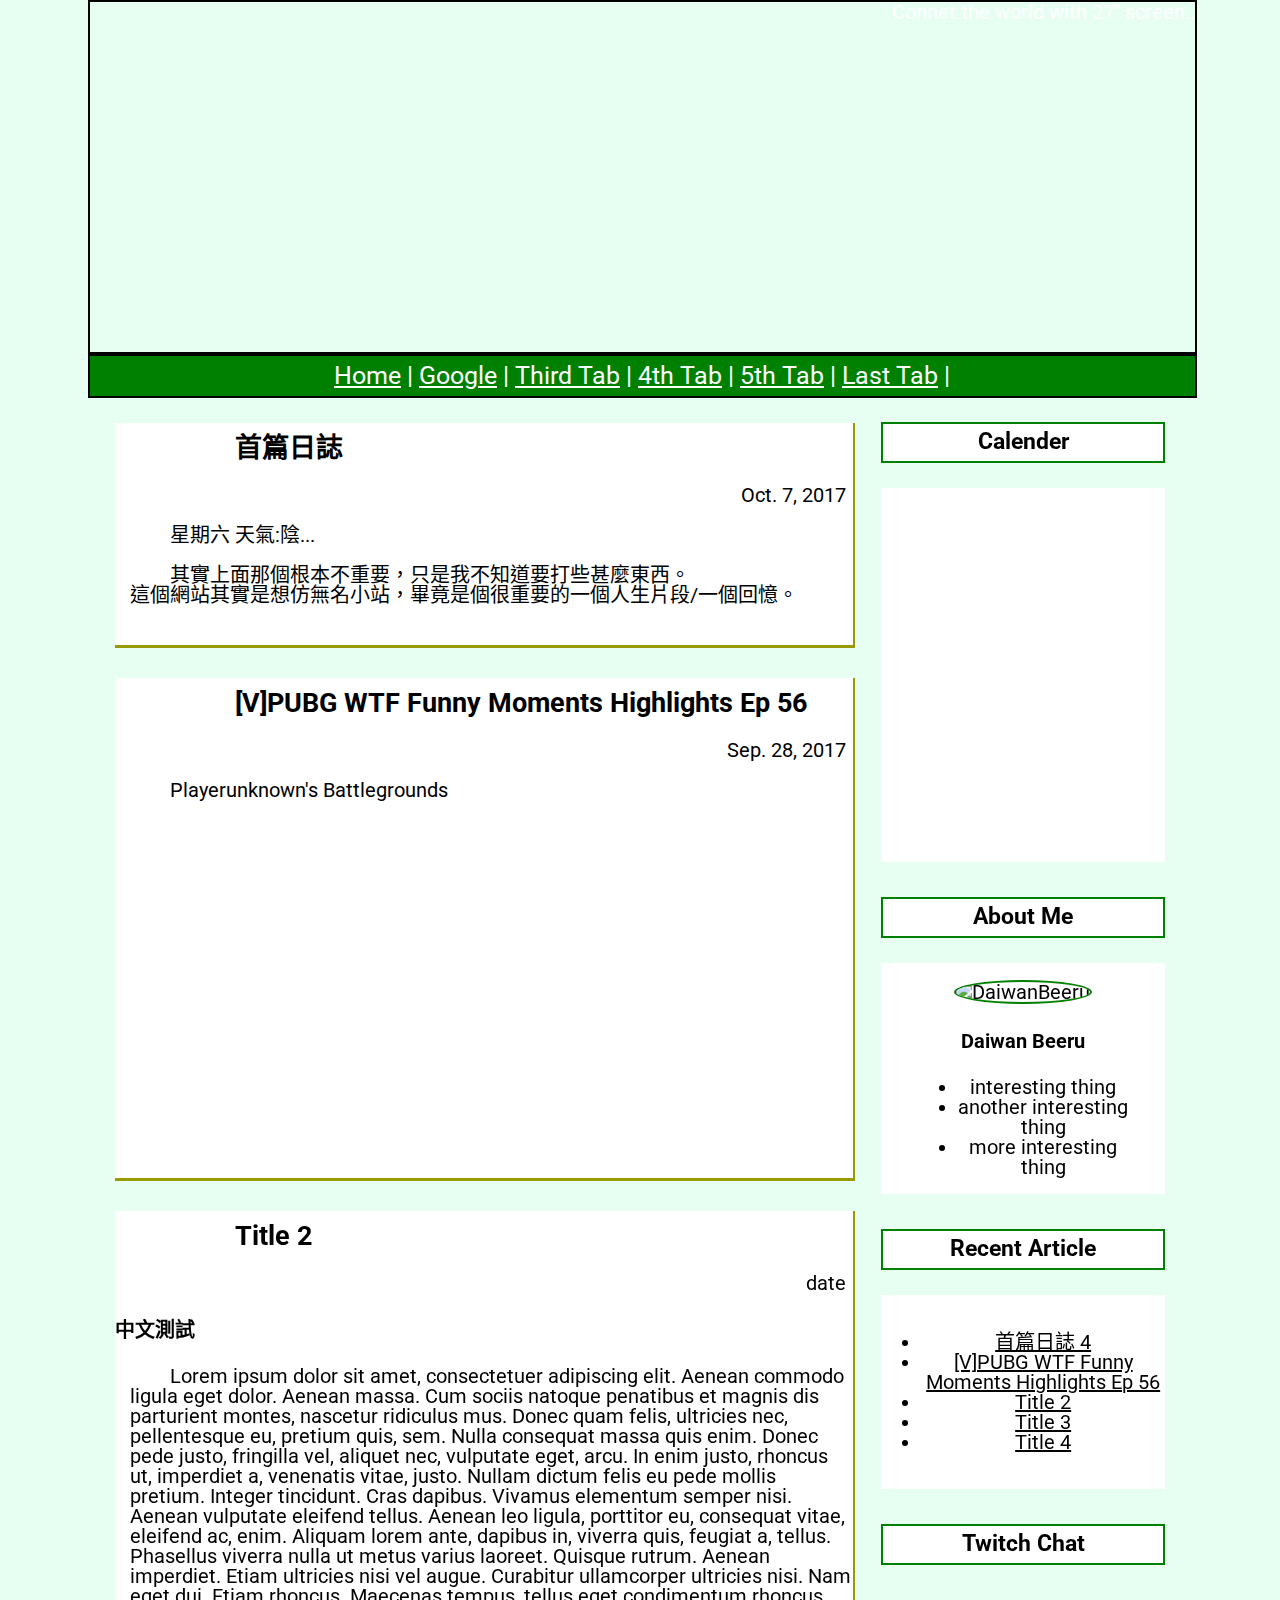
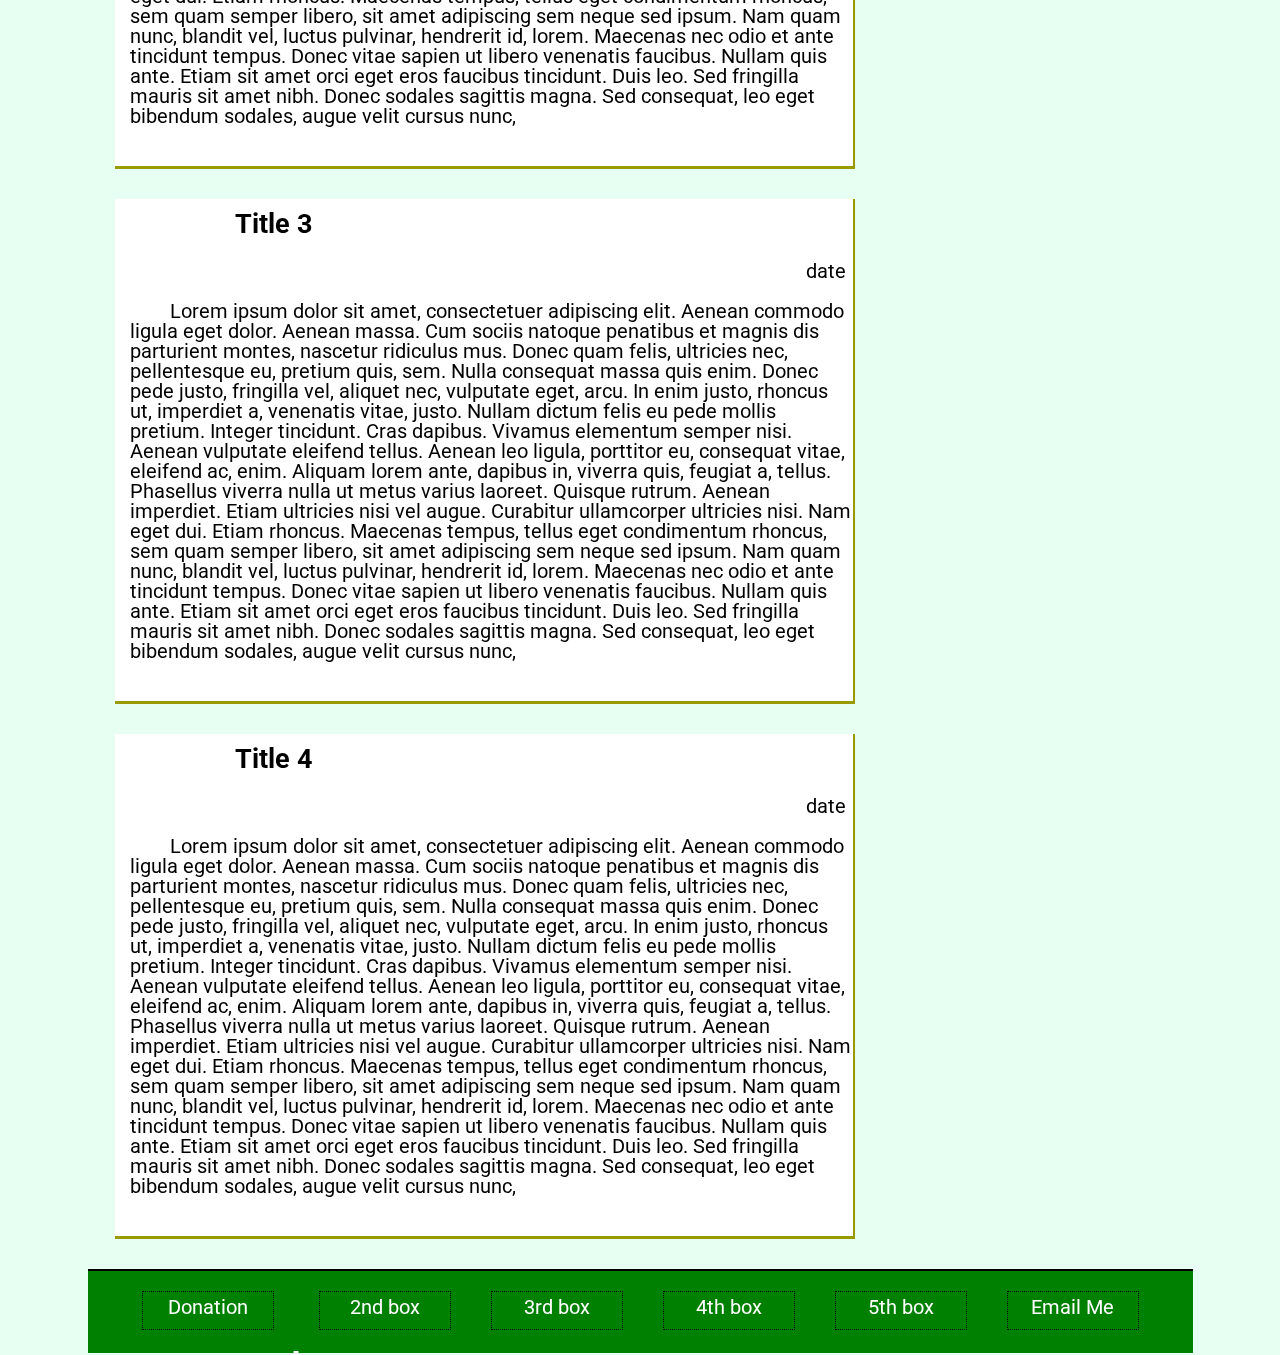
==== index.html @ a783fa48 "change Index to index" ====
<!DOCTYPE html>
<html lang="zh-tw">
<head>
	<title> Daiwan Blog	 </title>
	<meta charset="UTF-8">
	<link rel="stylesheet" type="text/css">
	<link href="https://fonts.googleapis.com/css?family=Roboto" rel="stylesheet">
	<style>

		body{
			font-family: "華康兒風體W4", Roboto, sans-serif;
			font-size: 20px;
			line-height: 22px;
			background-color: #e6fff2;
			background-image: url(https://i.ytimg.com/vi/I1U6-Qogf14/maxresdefault.jpg);
			background-repeat: no-repeat;
			background-position: top;
			background-attachment: fixed;
			background-size: auto 100%;
			line-height: 20px;
			margin-top: 0px;
			margin-bottom: 0px;

		}
		a{
			color: #FFFFFF;
		}
		#full_container{
			display: block;
			margin: auto;
			width: 85%;
			min-width: 1105px;
			//min-width: 600px;
			max-width: 1200px;
		}
		#banner{
			background-image: url(https://static-cdn.jtvnw.net/jtv_user_pictures/a58e0311436999ff-profile_banner-480.png);
			background-position: center;
			background-size:1250px;
			width:100%;
			height:350px;
			border: 2px solid black;
			color: white;
		}
		#subline{
			float: right;
		}
		nav{
			position: -webkit-sticky;
			position: sticky;
			padding-top: 10px;
			padding-bottom: 10px;
			display: inline-table;
			font-size: 25px;
			top: 0px;
			width:100%;
			border: 2px solid black;
			background-color: green;
			color: white;
			text-align: center;
		}
		#main{
			display: table;
			margin: auto;
			margin-top: 20px;
			width:100%;
			height: auto;
			//height:300px;

		}
		section{
			margin-top: 0px;
			margin-bottom: 30px;
			border-right: 2px solid #999900;
			border-bottom: 3px solid #999900;
			background-color: #FFFFFF;
		}
		#article{
			float: left;
			width: 740px;
			//height:100px;
			//border: 2px dotted green;
		}
		#main{
			width: 95%;
		}
		.post_title{
			margin-top: 5px;
			margin-bottom: 10px;
			padding-top: 15px;
			padding-left: 120px;
			font-size: 27px;
			height: 57px;
			background-image: url(http://l.yimg.com/f/i/tw/wretch/sblog43/articletext_title.gif);
			background-repeat: no-repeat;
		}
		.post_date{
			text-align: right;
			margin-top: -20px;
			margin-bottom: 0px;
			margin-right: 7px;
		}
		.post_content{
			text-indent: 40px;
			margin-top: 20px;
			margin-left: 15px;
			margin-bottom: 40px;
		}
		#side_panel{
			float: right;
			width: 27%;
			height:600px;
			text-align: center;
			//border: 2px dotted blue;
		}
		.side_panel_title{
			border:2px solid green;
			background-color: white;
			padding-top: 7px;
			margin-top: 4px;
			margin-bottom: 25px;
			height: 30px;
			text-align: center;
		}
		.side_panel_content{
			margin-bottom: 35px;
			padding-top: 17px;
			padding-bottom: 17px;
			background-color: white;
		}
		#quicklink_article{
			font-size: 20px;
		}
		#Prof_pic{
			border-radius: 50%;
			border: 2px solid green;
		}
		#Prof_pic:hover{
			transform: rotate(12deg); 
		}
		#About_details{
			margin: auto;
			width: 60%;
		}
		footer{
			background-color: green;
			display: table;
			width: 100%;
			text-align:center;
			height: 50px;
			padding-bottom: 0px;
			margin-bottom: -10px;
			border-top: 2px solid black;
			color: #FFFFFF;
		}
		.footer_block{
			display: inline-block;
			//float: right;
			text-align: center;
			margin: 20px;
			padding: 5px;
			width: 120px;
			height: 27px;
			border: 1px dotted black;
			overflow: hidden;
		}
		.footer_block:hover{
			background-color: #66FF66;
			font-size: 19px;

		}
	</style>
</head>

<body>
	<div id="full_container">
		<div id="banner">
			<div id="subline"> Connet the world with 27" screen..</div>
		</div>
		<nav>
			<a href="Index.htm">Home</a> |
			<a href="http://www.google.com">Google</a> |
			<a href="">Third Tab</a> |
			<a href="">4th Tab</a> |
			<a href="">5th Tab</a> |
			<a href="">Last Tab</a> |
		</nav>
		<div id="main">
			<article id="article">
				<section>
					<h2 class="post_title"><a name="首篇日誌" style="color:black"> 首篇日誌 </h2>
					<div class="post_date"> Oct. 7, 2017 </div>
					<div class="post_content">
						<p>星期六 天氣:陰... </p>
						<p>其實上面那個根本不重要，只是我不知道要打些甚麼東西。<br>
						這個網站其實是想仿無名小站，畢竟是個很重要的一個人生片段/一個回憶。</p>
					</div>
				</section>
				<section>
					<h2 class = "post_title"><a name="[V]PUBG WTF Funny Moments Highlights Ep 56" style="color:black">[V]PUBG WTF Funny Moments Highlights Ep 56</h2>
					<div class = "post_date">Sep. 28, 2017</div>
					<div class = "post_content">
						<p>Playerunknown's Battlegrounds</p>
						<iframe width="560" height="315" src="https://www.youtube.com/embed/pxxs_iQ1BTk" frameborder="0" allowfullscreen></iframe>
					</div>
				</section>
				<section>
					<h2 class = "post_title"><a name="Title_2" style="color:black">Title 2</h2>
					<div class = "post_date">date</div>
					<h4>中文測試</h4>
					<div class = "post_content">

						<p>
							Lorem ipsum dolor sit amet, consectetuer adipiscing elit. Aenean commodo ligula eget dolor. Aenean massa. Cum sociis natoque penatibus et magnis dis parturient montes, nascetur ridiculus mus. Donec quam felis, ultricies nec, pellentesque eu, pretium quis, sem. Nulla consequat massa quis enim. Donec pede justo, fringilla vel, aliquet nec, vulputate eget, arcu. In enim justo, rhoncus ut, imperdiet a, venenatis vitae, justo. Nullam dictum felis eu pede mollis pretium. Integer tincidunt. Cras dapibus. Vivamus elementum semper nisi. Aenean vulputate eleifend tellus. Aenean leo ligula, porttitor eu, consequat vitae, eleifend ac, enim. Aliquam lorem ante, dapibus in, viverra quis, feugiat a, tellus. Phasellus viverra nulla ut metus varius laoreet. Quisque rutrum. Aenean imperdiet. Etiam ultricies nisi vel augue. Curabitur ullamcorper ultricies nisi. Nam eget dui. Etiam rhoncus. Maecenas tempus, tellus eget condimentum rhoncus, sem quam semper libero, sit amet adipiscing sem neque sed ipsum. Nam quam nunc, blandit vel, luctus pulvinar, hendrerit id, lorem. Maecenas nec odio et ante tincidunt tempus. Donec vitae sapien ut libero venenatis faucibus. Nullam quis ante. Etiam sit amet orci eget eros faucibus tincidunt. Duis leo. Sed fringilla mauris sit amet nibh. Donec sodales sagittis magna. Sed consequat, leo eget bibendum sodales, augue velit cursus nunc,
						</p>
					</div>
				</section>
				<section>
					<h2 class = "post_title"><a name="Title_3" style="color:black">Title 3</h2>
					<div class = "post_date">date</div>
					<div class = "post_content">
						<p>
							Lorem ipsum dolor sit amet, consectetuer adipiscing elit. Aenean commodo ligula eget dolor. Aenean massa. Cum sociis natoque penatibus et magnis dis parturient montes, nascetur ridiculus mus. Donec quam felis, ultricies nec, pellentesque eu, pretium quis, sem. Nulla consequat massa quis enim. Donec pede justo, fringilla vel, aliquet nec, vulputate eget, arcu. In enim justo, rhoncus ut, imperdiet a, venenatis vitae, justo. Nullam dictum felis eu pede mollis pretium. Integer tincidunt. Cras dapibus. Vivamus elementum semper nisi. Aenean vulputate eleifend tellus. Aenean leo ligula, porttitor eu, consequat vitae, eleifend ac, enim. Aliquam lorem ante, dapibus in, viverra quis, feugiat a, tellus. Phasellus viverra nulla ut metus varius laoreet. Quisque rutrum. Aenean imperdiet. Etiam ultricies nisi vel augue. Curabitur ullamcorper ultricies nisi. Nam eget dui. Etiam rhoncus. Maecenas tempus, tellus eget condimentum rhoncus, sem quam semper libero, sit amet adipiscing sem neque sed ipsum. Nam quam nunc, blandit vel, luctus pulvinar, hendrerit id, lorem. Maecenas nec odio et ante tincidunt tempus. Donec vitae sapien ut libero venenatis faucibus. Nullam quis ante. Etiam sit amet orci eget eros faucibus tincidunt. Duis leo. Sed fringilla mauris sit amet nibh. Donec sodales sagittis magna. Sed consequat, leo eget bibendum sodales, augue velit cursus nunc,
						</p>
					</div>
				</section>
				<section>
					<h2 class = "post_title"><a name="Title_4" style="color:black">Title 4</a></h2>
					<div class = "post_date">date</div>
					<div class = "post_content">
						<p>
							Lorem ipsum dolor sit amet, consectetuer adipiscing elit. Aenean commodo ligula eget dolor. Aenean massa. Cum sociis natoque penatibus et magnis dis parturient montes, nascetur ridiculus mus. Donec quam felis, ultricies nec, pellentesque eu, pretium quis, sem. Nulla consequat massa quis enim. Donec pede justo, fringilla vel, aliquet nec, vulputate eget, arcu. In enim justo, rhoncus ut, imperdiet a, venenatis vitae, justo. Nullam dictum felis eu pede mollis pretium. Integer tincidunt. Cras dapibus. Vivamus elementum semper nisi. Aenean vulputate eleifend tellus. Aenean leo ligula, porttitor eu, consequat vitae, eleifend ac, enim. Aliquam lorem ante, dapibus in, viverra quis, feugiat a, tellus. Phasellus viverra nulla ut metus varius laoreet. Quisque rutrum. Aenean imperdiet. Etiam ultricies nisi vel augue. Curabitur ullamcorper ultricies nisi. Nam eget dui. Etiam rhoncus. Maecenas tempus, tellus eget condimentum rhoncus, sem quam semper libero, sit amet adipiscing sem neque sed ipsum. Nam quam nunc, blandit vel, luctus pulvinar, hendrerit id, lorem. Maecenas nec odio et ante tincidunt tempus. Donec vitae sapien ut libero venenatis faucibus. Nullam quis ante. Etiam sit amet orci eget eros faucibus tincidunt. Duis leo. Sed fringilla mauris sit amet nibh. Donec sodales sagittis magna. Sed consequat, leo eget bibendum sodales, augue velit cursus nunc,
						</p>
					</div>
				</section>
			</article>
			<aside id="side_panel">
				<div id = "calendar">
					<h3 class="side_panel_title">Calender</h3>
					<div class = "side_panel_content"><iframe src="https://calendar.google.com/calendar/embed?showTitle=0&amp;showNav=0&amp;showPrint=0&amp;showTabs=0&amp;showCalendars=0&amp;height=460&amp;wkst=1&amp;bgcolor=%23FFFFFF&amp;src=zh-tw.usa%23holiday%40group.v.calendar.google.com&amp;color=%23125A12&amp;ctz=America%2FNew_York" style="border-width:0" width="300" height="340" frameborder="0" scrolling="no" align="center"></iframe>
					</div>
				</div>
				<div id = "About">
					<h3 class="side_panel_title">About Me</h3>
					<div class="side_panel_content">
						<img id="Prof_pic" src="https://static-cdn.jtvnw.net/jtv_user_pictures/196343f7b4e75197-profile_image-300x300.png" alt = "DaiwanBeeru" width="150" >
						<h4>Daiwan Beeru</h4>
						<ul id="About_details">
							<li>interesting thing</li>
							<li>another interesting thing</li>
							<li>more interesting thing</li>
						</ul>
					</div>
				</div>
				<div id = "quicklink_article">
					<h3 class="side_panel_title">Recent Article</h3>
					<div class = "side_panel_content">
						<ul>
							<li><a href="#首篇日誌" style="color:black;">首篇日誌 4</a></li>
							<li><a href="#[V]PUBG WTF Funny Moments Highlights Ep 56" style="color:black;">[V]PUBG WTF Funny Moments Highlights Ep 56</a></li>
							<li><a href="#Title_2" style="color:black;">Title 2</a></li>
							<li><a href="#Title_3" style="color:black;">Title 3</a></li>
							<li><a href="#Title_4" style="color:black;">Title 4</a></li>
						</ul>
					</div>
				</div>
				<div>
					<h3 class="side_panel_title">Twitch Chat</h3>
					<embed height="500px" src="https://www.twitch.tv/daiwanbeeru/chat?popout=">
				</div>
				<div>

				</div>
			</aside>
		</div>
		<footer>
			<a href="https://paypal.me/HSChiang" target="_blank">
				<div class = "footer_block" id="footer_donation">Donation</div>
			</a>
			
			<div class = "footer_block">
				2nd box
			</div>
			<div class = "footer_block">
				3rd box
			</div>
			<div class = "footer_block">
				4th box
			</div>
			<div class = "footer_block">
				5th box
			</div>
			
			<div class = "footer_block">
				Email Me
			</div>
		</footer>
	</div>
</body>

</html>
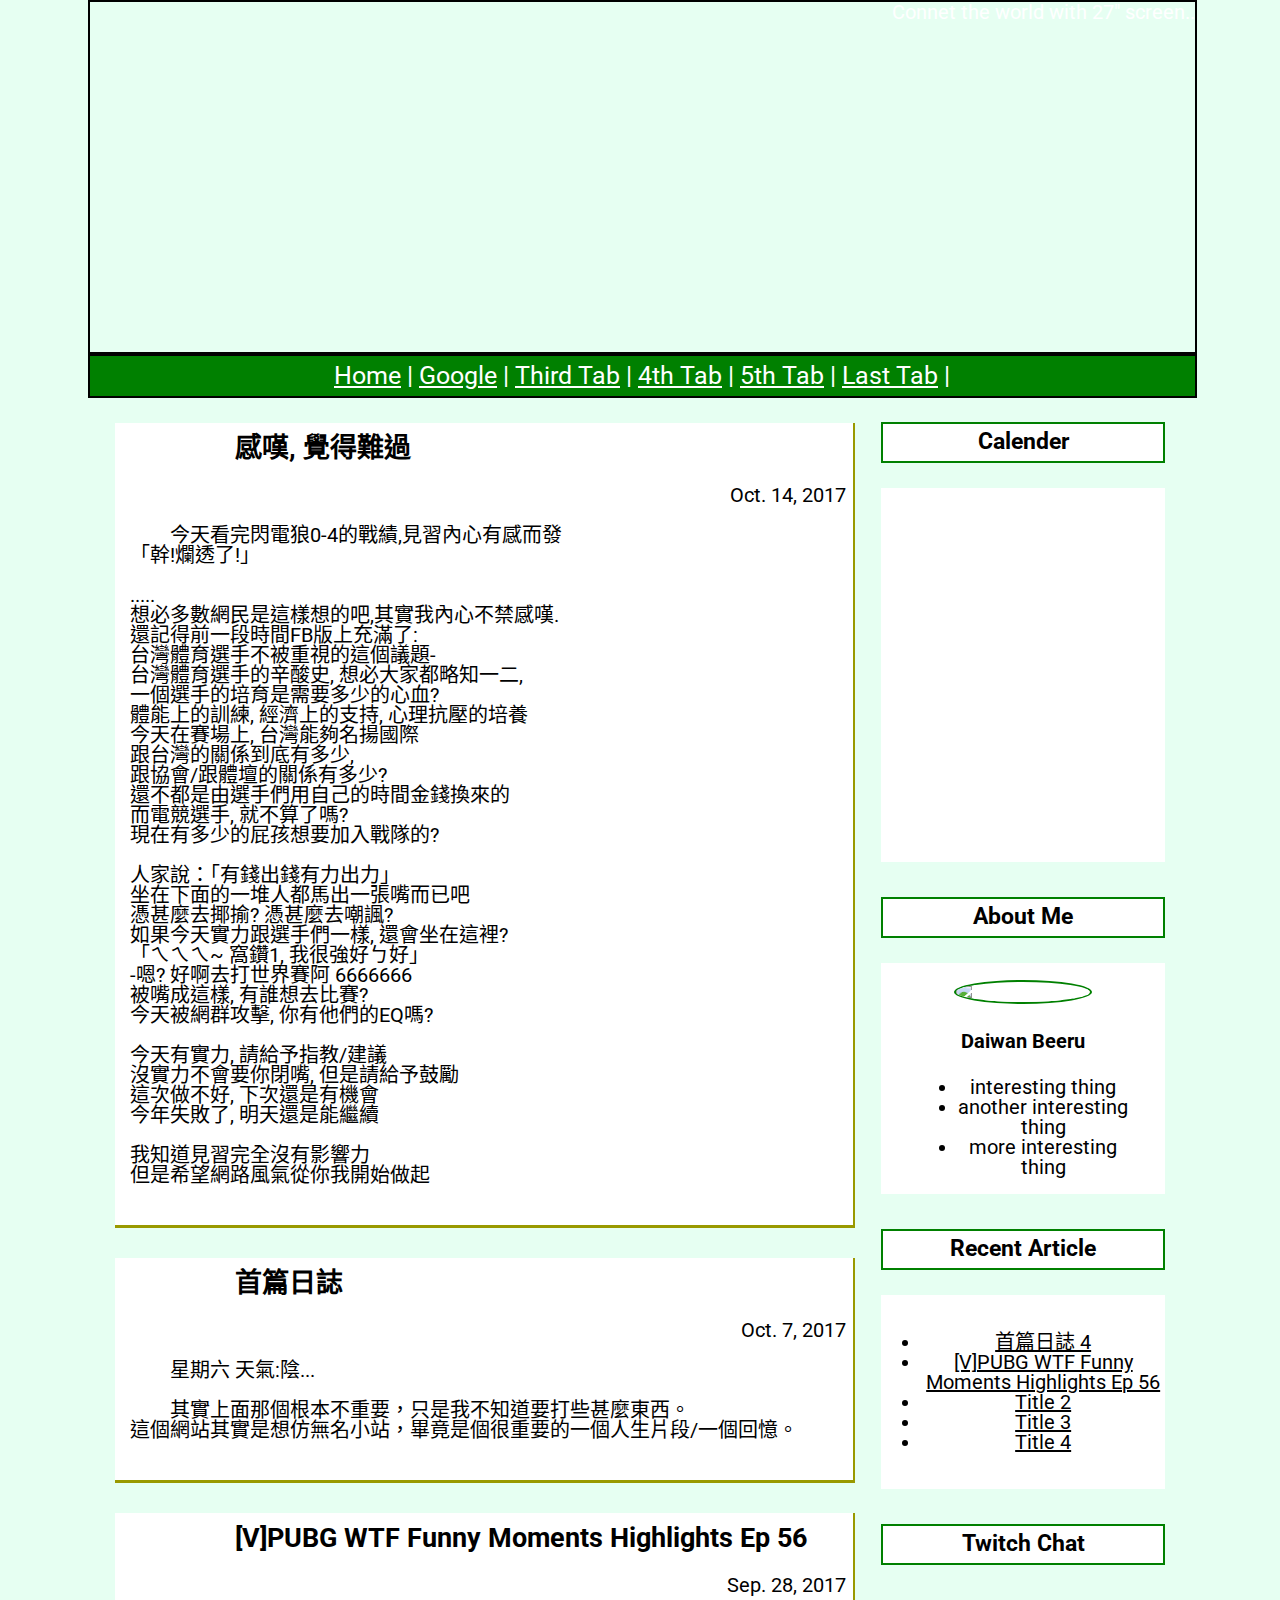
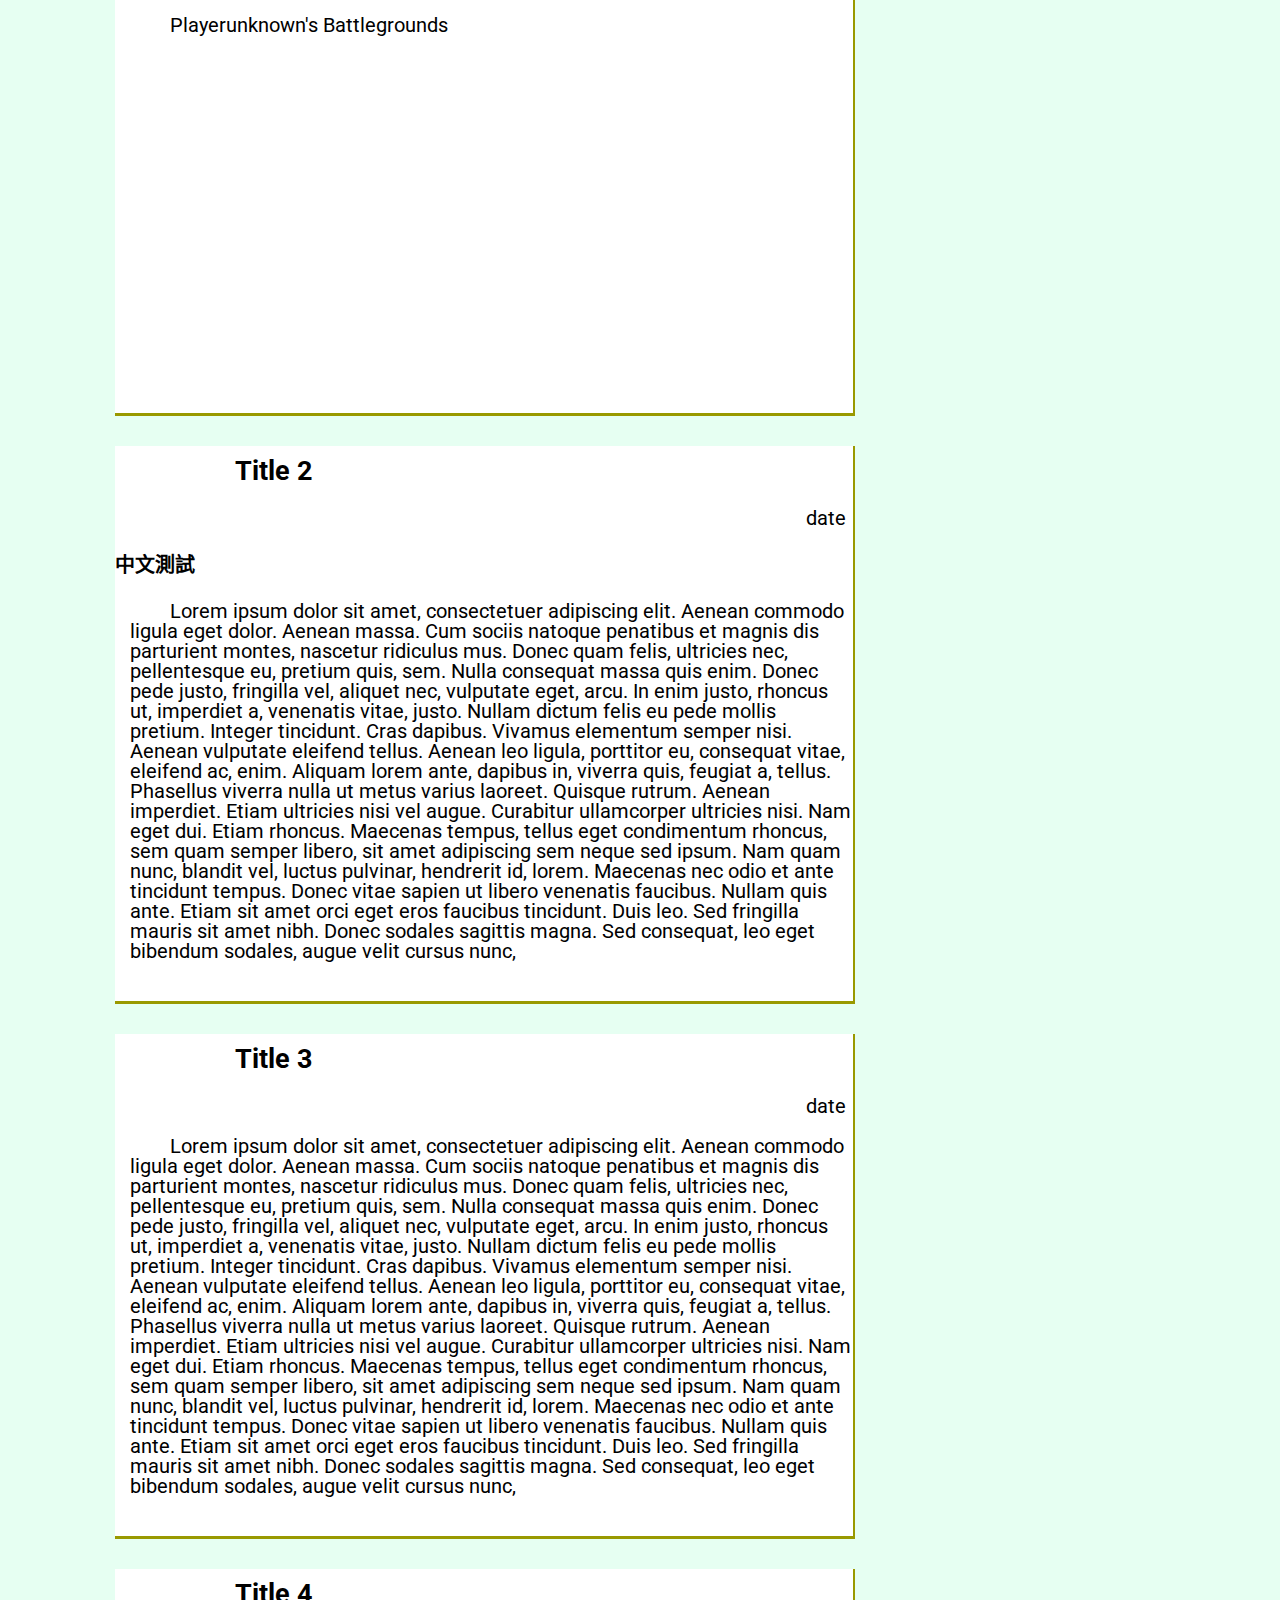
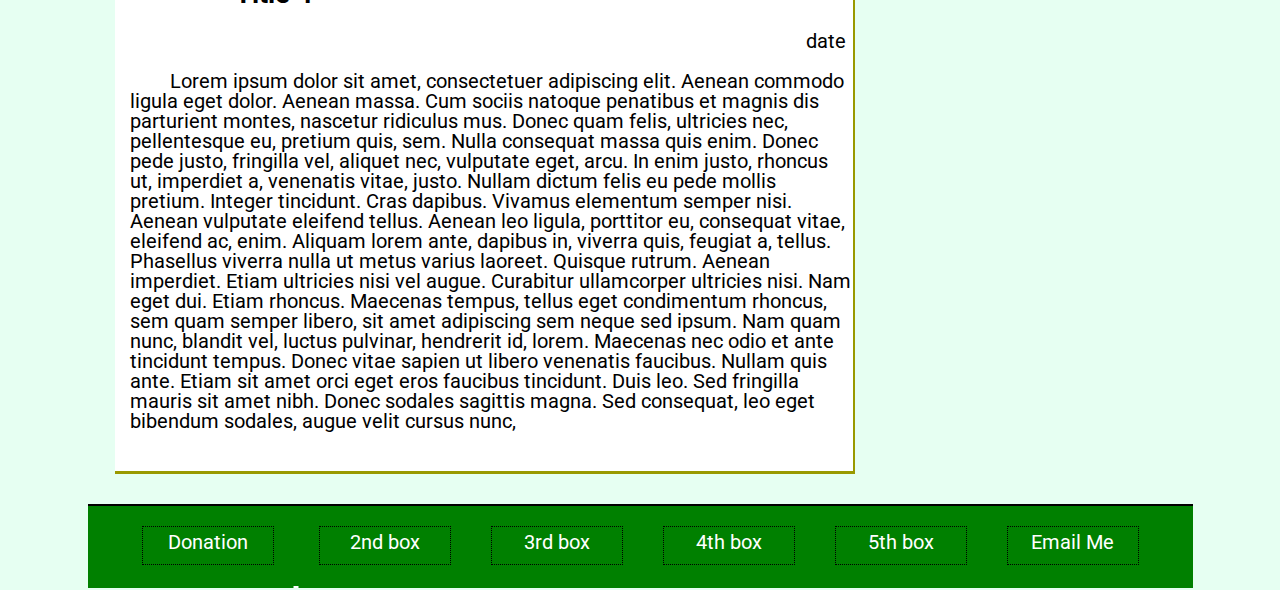
==== commit 37a570b9: "adding personal site, img folder" ====
--- a/index.html
+++ b/index.html
@@ -1,3 +1,4 @@
+
 <!DOCTYPE html>
 <html lang="zh-tw">
 <head>
@@ -188,6 +189,45 @@
 		<div id="main">
 			<article id="article">
 				<section>
+					<h2 class="post_title"><a name="閃電狼0-4" style="color:black"> 感嘆, 覺得難過 </h2>
+					<div class="post_date"> Oct. 14, 2017 </div>
+					<div class="post_content">
+						<p>今天看完閃電狼0-4的戰績,見習內心有感而發<br>
+							「幹!爛透了!」<br>
+						<br>
+						.....<br>
+						想必多數網民是這樣想的吧,其實我內心不禁感嘆.<br>
+						還記得前一段時間FB版上充滿了:<br>
+						台灣體育選手不被重視的這個議題-<br>
+						台灣體育選手的辛酸史, 想必大家都略知一二,<br>
+						一個選手的培育是需要多少的心血?<br>
+						體能上的訓練, 經濟上的支持, 心理抗壓的培養<br>
+						今天在賽場上, 台灣能夠名揚國際<br>
+						跟台灣的關係到底有多少,<br>
+						跟協會/跟體壇的關係有多少?<br>
+						還不都是由選手們用自己的時間金錢換來的<br>
+						而電競選手, 就不算了嗎?<br>
+						現在有多少的屁孩想要加入戰隊的?<br>
+						<br>
+						人家說：「有錢出錢有力出力」<br>
+						坐在下面的一堆人都馬出一張嘴而已吧<br>
+						憑甚麼去揶揄? 憑甚麼去嘲諷?<br>
+						如果今天實力跟選手們一樣, 還會坐在這裡?<br>
+						「ㄟㄟㄟ~ 窩鑽1, 我很強好ㄅ好」<br>
+						-嗯? 好啊去打世界賽阿 6666666<br>
+						被嘴成這樣, 有誰想去比賽?<br>
+						今天被網群攻擊, 你有他們的EQ嗎?<br>
+						<br>
+						今天有實力, 請給予指教/建議<br>
+						沒實力不會要你閉嘴, 但是請給予鼓勵<br>
+						這次做不好, 下次還是有機會<br>
+						今年失敗了, 明天還是能繼續<br>
+						<br>
+						我知道見習完全沒有影響力<br>
+						但是希望網路風氣從你我開始做起<br>
+					</div>
+				</section>
+				<section>
 					<h2 class="post_title"><a name="首篇日誌" style="color:black"> 首篇日誌 </h2>
 					<div class="post_date"> Oct. 7, 2017 </div>
 					<div class="post_content">
@@ -243,7 +283,7 @@
 				<div id = "About">
 					<h3 class="side_panel_title">About Me</h3>
 					<div class="side_panel_content">
-						<img id="Prof_pic" src="https://static-cdn.jtvnw.net/jtv_user_pictures/196343f7b4e75197-profile_image-300x300.png" alt = "DaiwanBeeru" width="150" >
+						<a href="About.htm"> <img id="Prof_pic" src="https://static-cdn.jtvnw.net/jtv_user_pictures/196343f7b4e75197-profile_image-300x300.png" alt = "DaiwanBeeru" width="150" ></a>
 						<h4>Daiwan Beeru</h4>
 						<ul id="About_details">
 							<li>interesting thing</li>
@@ -298,4 +338,4 @@
 	</div>
 </body>
 
-</html>
+</html>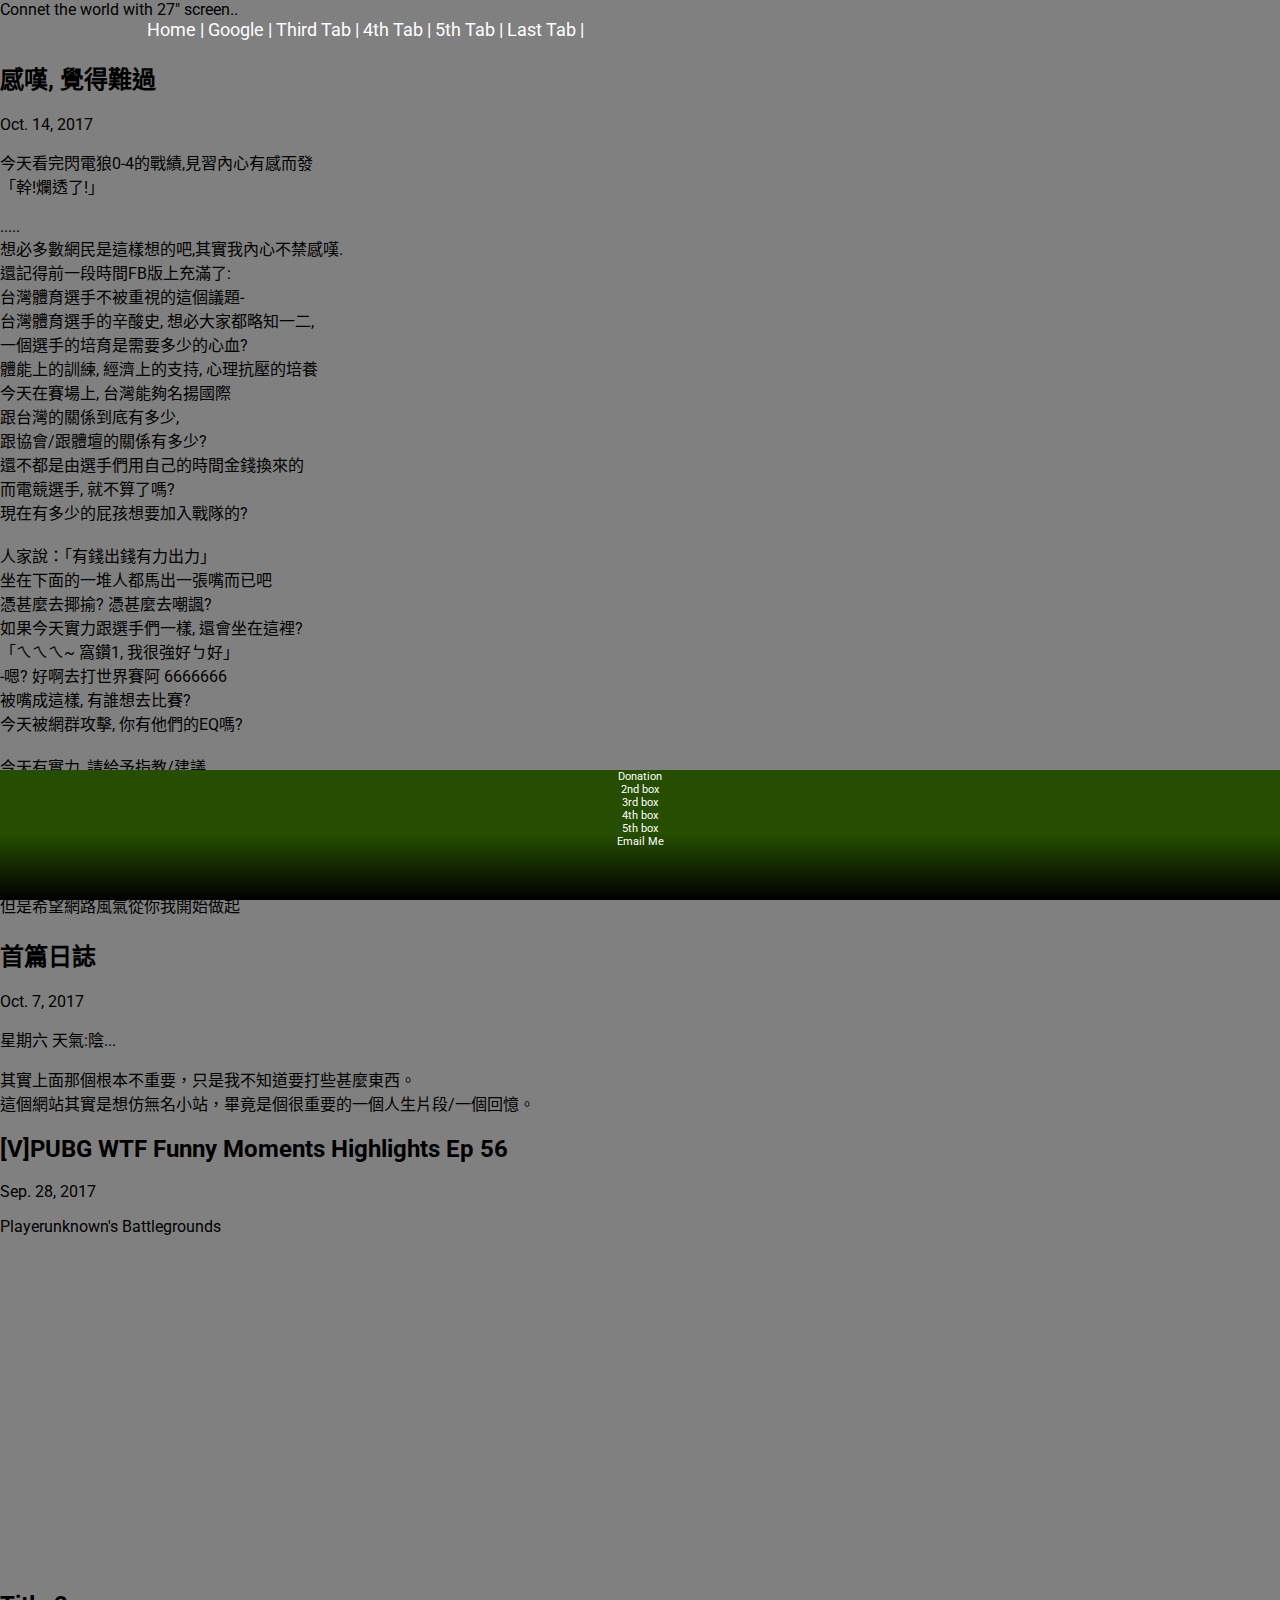
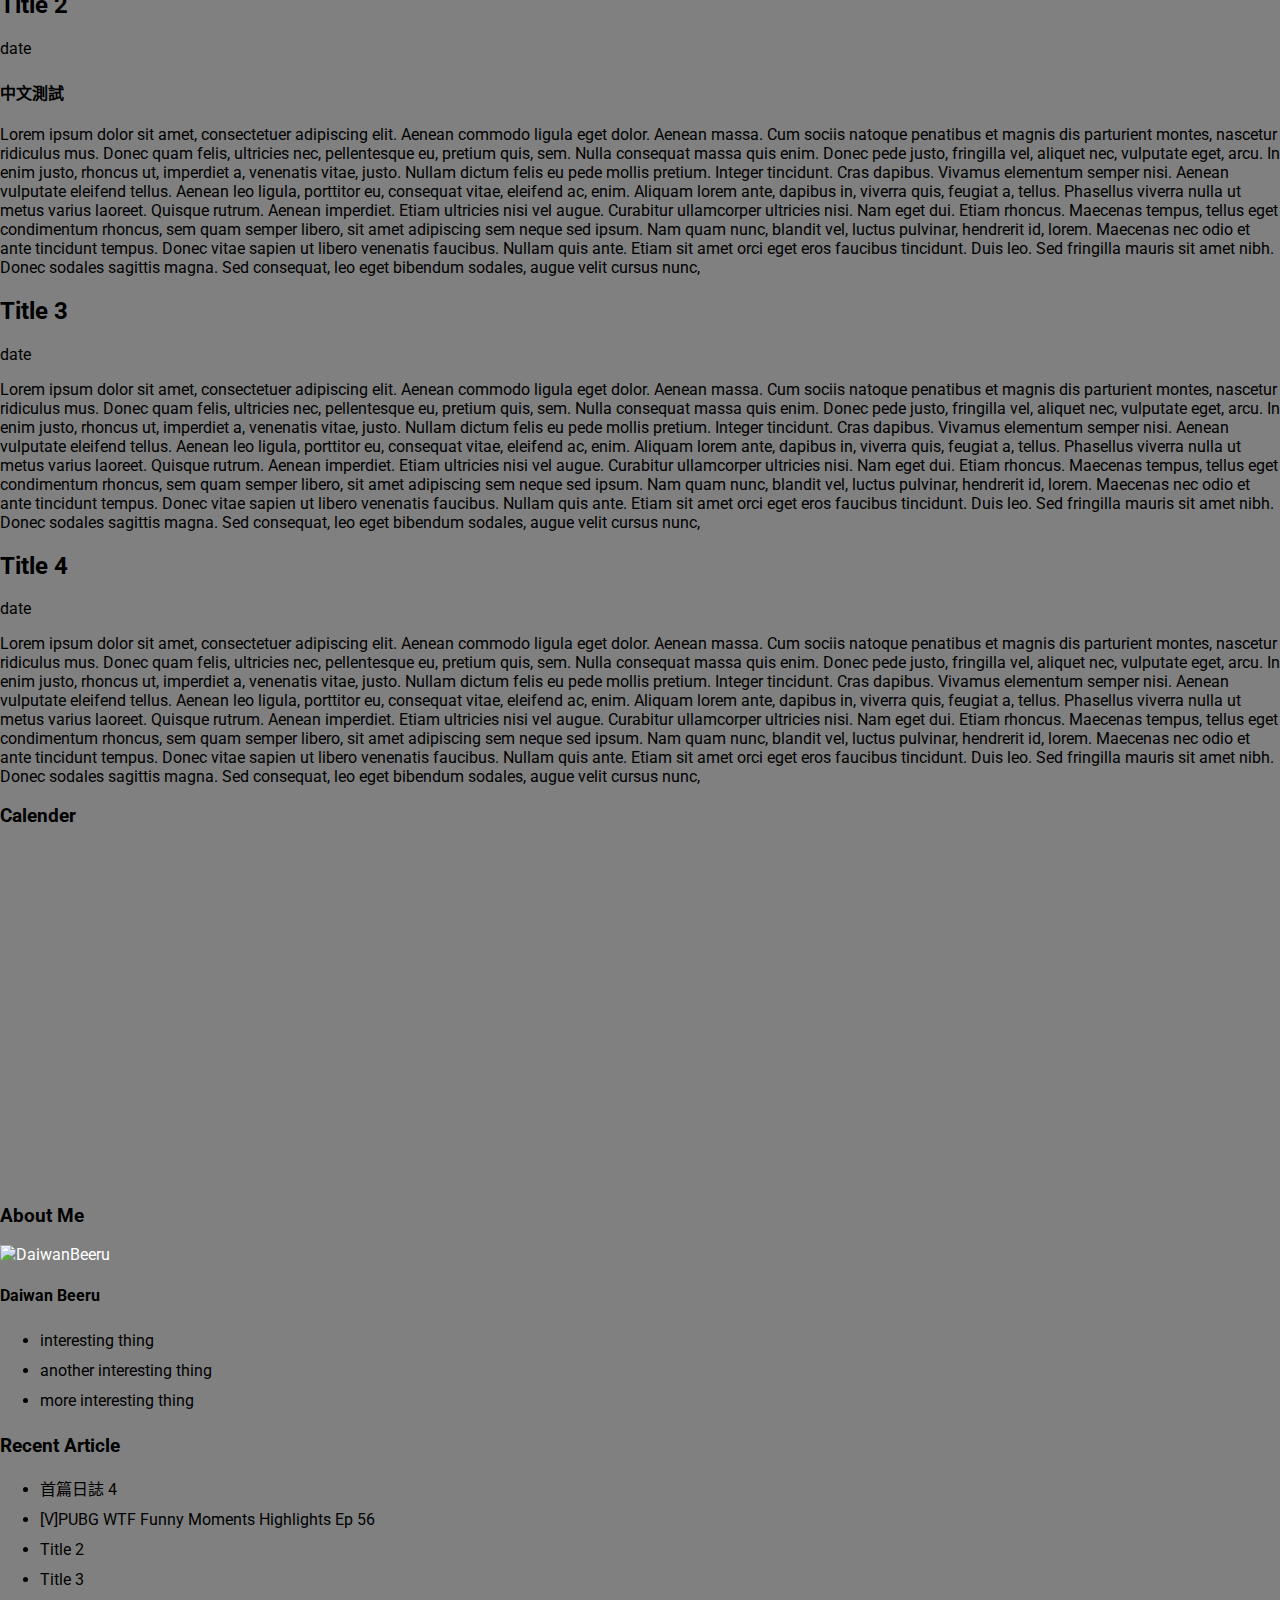
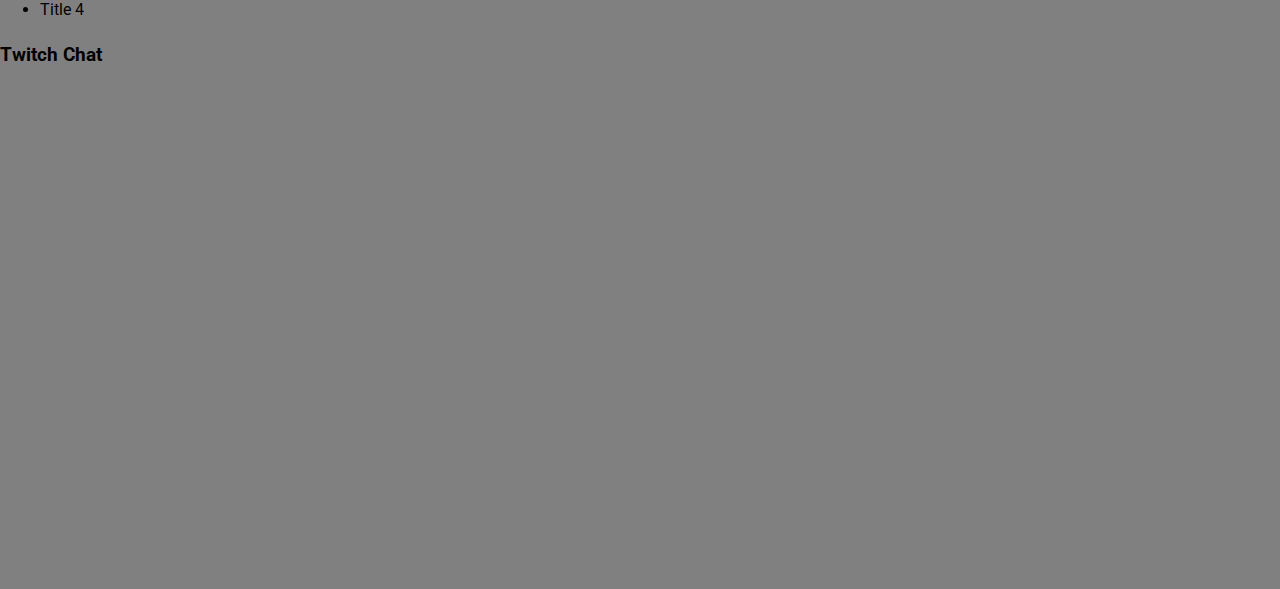
==== commit 4be485c4: "asset/css folder" ====
--- a/index.html
+++ b/index.html
@@ -4,173 +4,8 @@
 <head>
 	<title> Daiwan Blog	 </title>
 	<meta charset="UTF-8">
-	<link rel="stylesheet" type="text/css">
+	<link rel="stylesheet" type="text/css" href="asset/css/AbtMeStylesheet.css">
 	<link href="https://fonts.googleapis.com/css?family=Roboto" rel="stylesheet">
-	<style>
-
-		body{
-			font-family: "華康兒風體W4", Roboto, sans-serif;
-			font-size: 20px;
-			line-height: 22px;
-			background-color: #e6fff2;
-			background-image: url(https://i.ytimg.com/vi/I1U6-Qogf14/maxresdefault.jpg);
-			background-repeat: no-repeat;
-			background-position: top;
-			background-attachment: fixed;
-			background-size: auto 100%;
-			line-height: 20px;
-			margin-top: 0px;
-			margin-bottom: 0px;
-
-		}
-		a{
-			color: #FFFFFF;
-		}
-		#full_container{
-			display: block;
-			margin: auto;
-			width: 85%;
-			min-width: 1105px;
-			//min-width: 600px;
-			max-width: 1200px;
-		}
-		#banner{
-			background-image: url(https://static-cdn.jtvnw.net/jtv_user_pictures/a58e0311436999ff-profile_banner-480.png);
-			background-position: center;
-			background-size:1250px;
-			width:100%;
-			height:350px;
-			border: 2px solid black;
-			color: white;
-		}
-		#subline{
-			float: right;
-		}
-		nav{
-			position: -webkit-sticky;
-			position: sticky;
-			padding-top: 10px;
-			padding-bottom: 10px;
-			display: inline-table;
-			font-size: 25px;
-			top: 0px;
-			width:100%;
-			border: 2px solid black;
-			background-color: green;
-			color: white;
-			text-align: center;
-		}
-		#main{
-			display: table;
-			margin: auto;
-			margin-top: 20px;
-			width:100%;
-			height: auto;
-			//height:300px;
-
-		}
-		section{
-			margin-top: 0px;
-			margin-bottom: 30px;
-			border-right: 2px solid #999900;
-			border-bottom: 3px solid #999900;
-			background-color: #FFFFFF;
-		}
-		#article{
-			float: left;
-			width: 740px;
-			//height:100px;
-			//border: 2px dotted green;
-		}
-		#main{
-			width: 95%;
-		}
-		.post_title{
-			margin-top: 5px;
-			margin-bottom: 10px;
-			padding-top: 15px;
-			padding-left: 120px;
-			font-size: 27px;
-			height: 57px;
-			background-image: url(http://l.yimg.com/f/i/tw/wretch/sblog43/articletext_title.gif);
-			background-repeat: no-repeat;
-		}
-		.post_date{
-			text-align: right;
-			margin-top: -20px;
-			margin-bottom: 0px;
-			margin-right: 7px;
-		}
-		.post_content{
-			text-indent: 40px;
-			margin-top: 20px;
-			margin-left: 15px;
-			margin-bottom: 40px;
-		}
-		#side_panel{
-			float: right;
-			width: 27%;
-			height:600px;
-			text-align: center;
-			//border: 2px dotted blue;
-		}
-		.side_panel_title{
-			border:2px solid green;
-			background-color: white;
-			padding-top: 7px;
-			margin-top: 4px;
-			margin-bottom: 25px;
-			height: 30px;
-			text-align: center;
-		}
-		.side_panel_content{
-			margin-bottom: 35px;
-			padding-top: 17px;
-			padding-bottom: 17px;
-			background-color: white;
-		}
-		#quicklink_article{
-			font-size: 20px;
-		}
-		#Prof_pic{
-			border-radius: 50%;
-			border: 2px solid green;
-		}
-		#Prof_pic:hover{
-			transform: rotate(12deg); 
-		}
-		#About_details{
-			margin: auto;
-			width: 60%;
-		}
-		footer{
-			background-color: green;
-			display: table;
-			width: 100%;
-			text-align:center;
-			height: 50px;
-			padding-bottom: 0px;
-			margin-bottom: -10px;
-			border-top: 2px solid black;
-			color: #FFFFFF;
-		}
-		.footer_block{
-			display: inline-block;
-			//float: right;
-			text-align: center;
-			margin: 20px;
-			padding: 5px;
-			width: 120px;
-			height: 27px;
-			border: 1px dotted black;
-			overflow: hidden;
-		}
-		.footer_block:hover{
-			background-color: #66FF66;
-			font-size: 19px;
-
-		}
-	</style>
 </head>
 
 <body>
@@ -179,7 +14,7 @@
 			<div id="subline"> Connet the world with 27" screen..</div>
 		</div>
 		<nav>
-			<a href="Index.htm">Home</a> |
+			<a href="index.html">Home</a> |
 			<a href="http://www.google.com">Google</a> |
 			<a href="">Third Tab</a> |
 			<a href="">4th Tab</a> |
--- a/asset/css/AbtMeStylesheet.css
+++ b/asset/css/AbtMeStylesheet.css
@@ -0,0 +1,113 @@
+body{	
+	background-color: grey;
+	background-image: url("https://wallpapertag.com/wallpaper/full/c/4/d/94048-chrome-background-1920x1080-hd-for-mobile.jpg");
+	background-attachment: fixed;
+	font-family: 'Roboto', sans-serif;
+	margin: auto;
+	min-width: 1040px;
+	width: 100%;
+}
+a{
+	color: white;
+	text-decoration: none;
+}
+#Web_Icon{
+	float: left;
+	height: 27px;
+	margin-top: -5px;
+	margin-right: 5px;
+}
+#nav_bg{
+	background: linear-gradient(#1a3300, #264d00, #264d00);
+	top: 0px;
+	position: sticky;
+}
+nav{
+	margin: auto;
+	width: 77%;
+	color: white;
+	font-size: 18px;
+}
+.containers{
+	background-color: rgba(255, 255, 255, 0.6);
+	padding-top: 6vh;
+	height: 78vh;
+	width: 70%;
+	min-width: 940px;
+	margin: auto;
+}
+.nav_tab{
+	display: inline-block;
+	vertical-align: middle;
+	padding: 15px;
+	//margin: 0px 11px 0px 11px;
+}
+.nav_tab:hover{
+	background-color: #4d4d4d;
+}
+#social_tab_container{
+	float: right;
+	padding-top: 14px ;
+}
+.social_tab{
+	float: right;
+}
+.social_icon{
+	margin: 30px 5px 10px 5px;
+	width: 35px;
+	right: 0px;
+	vertical-align: middle;
+}
+dl,ul{
+	line-height: 30px;
+	margin: 0px;
+}
+#Home{
+	display: flex;
+}
+#ProfilePic{
+	width: 270px;
+	margin-top: 21.4px;
+	margin-left: 90px;
+	margin-right: 60px;
+	-webkit-animation: fadein 2.5s;
+}
+@-webkit-keyframes fadein {
+    from { opacity: 0; }
+	to   { opacity: 1; }
+}
+#infobox{
+	min-width:460px;
+}
+.project_title{
+	font-size: 14px;
+}
+.badges{
+	height: 80px;
+}
+.preview{
+	display: inline-block;
+	margin: 5px;
+}
+.project_preview{
+	width: 140px;
+}
+}
+.preview>a:hover{
+	opacity: 0.6;
+}
+footer{
+	background: linear-gradient(#264d00, #264d00, black);
+	bottom: 0px;
+	color: white;
+	font-size: 11px;
+	height: 14.5vh;
+	position: fixed;
+	text-align: center;
+	width: 100%;
+}
+@media screen and(max-width: 550px){
+	body{
+		display: none;
+	}
+}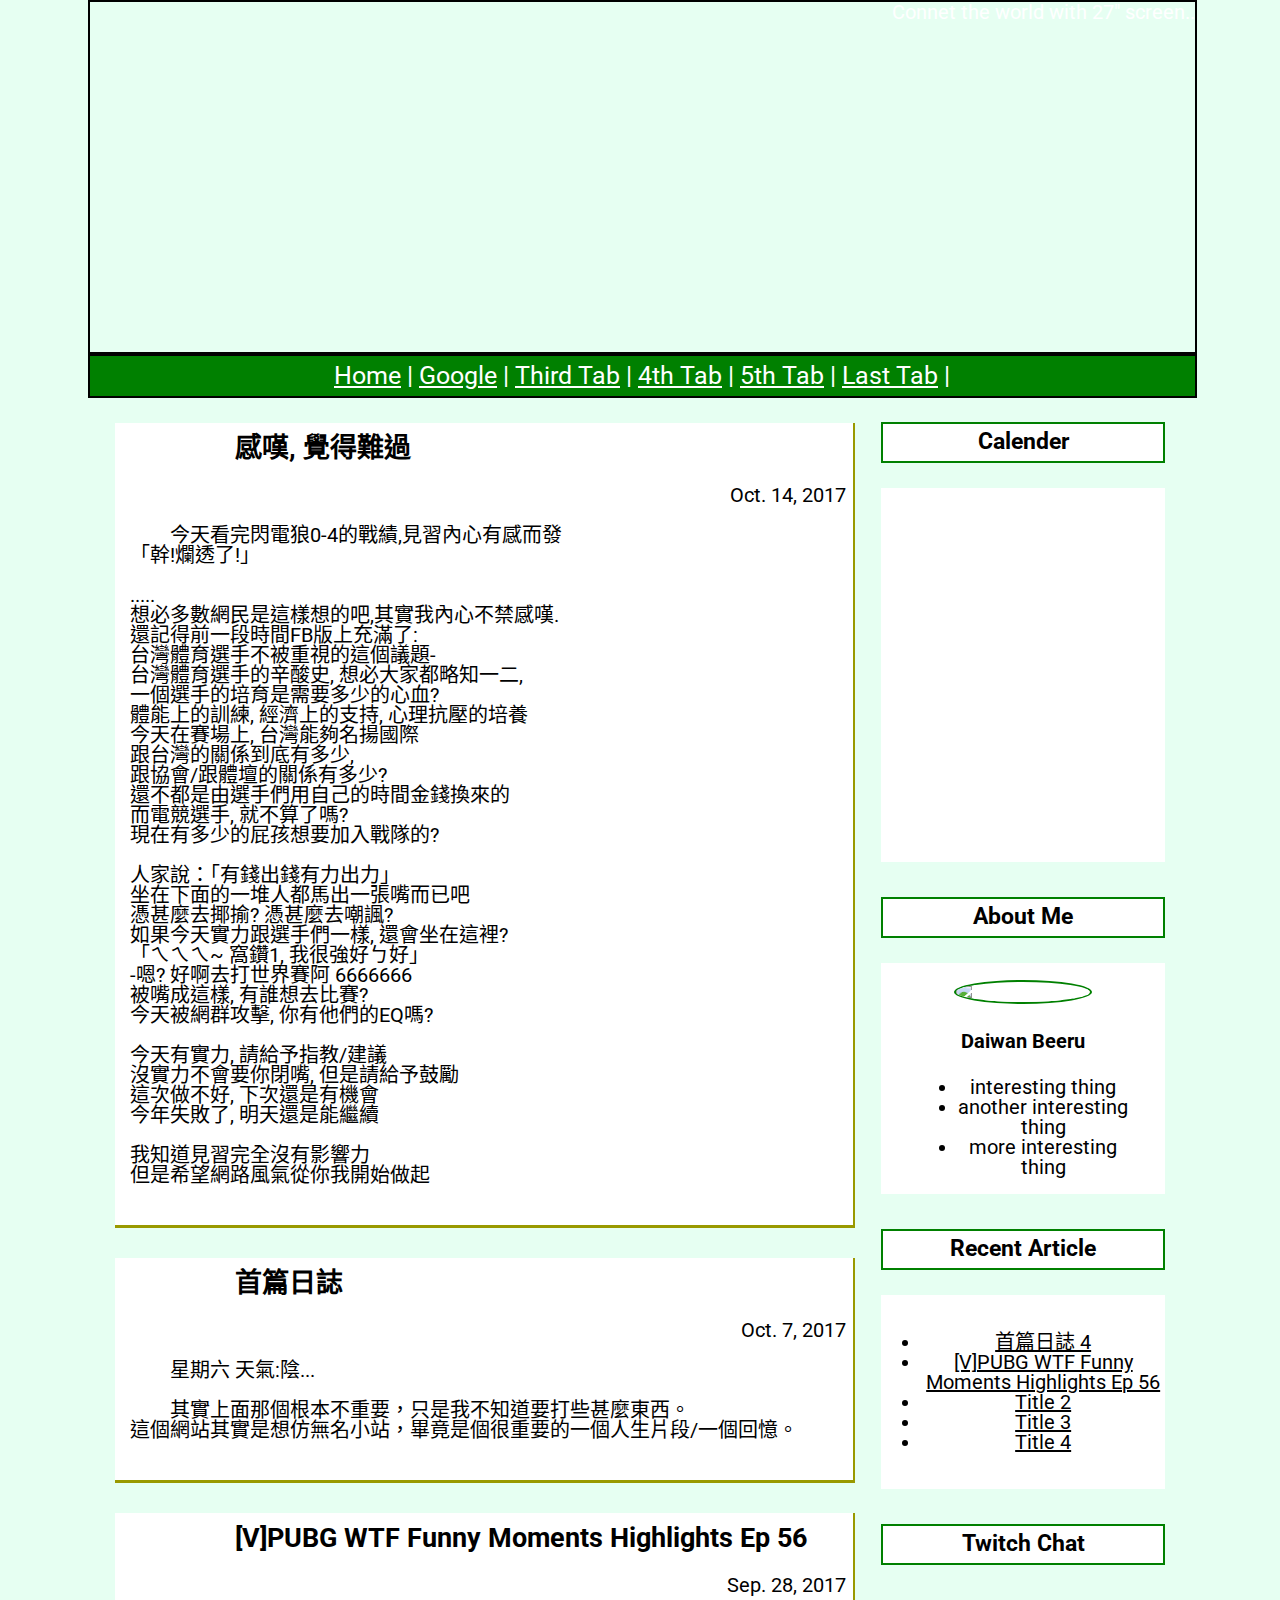
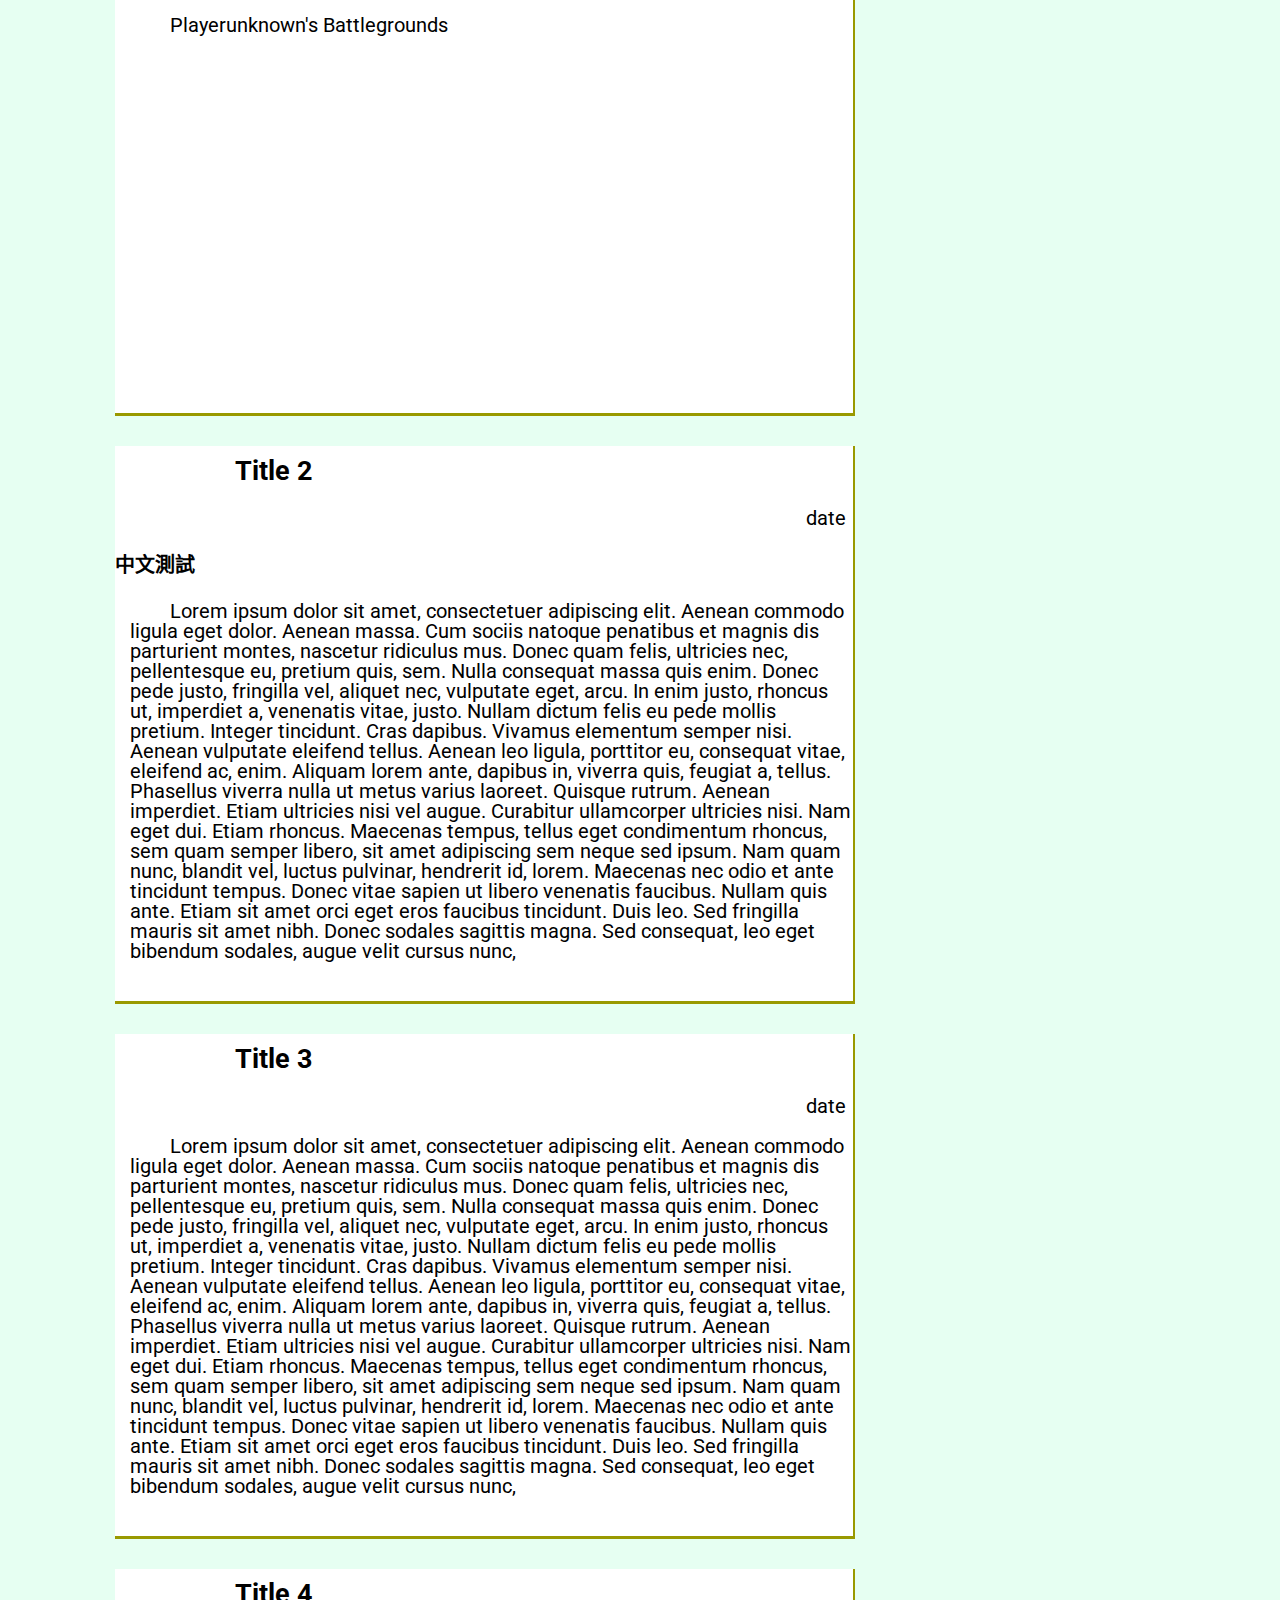
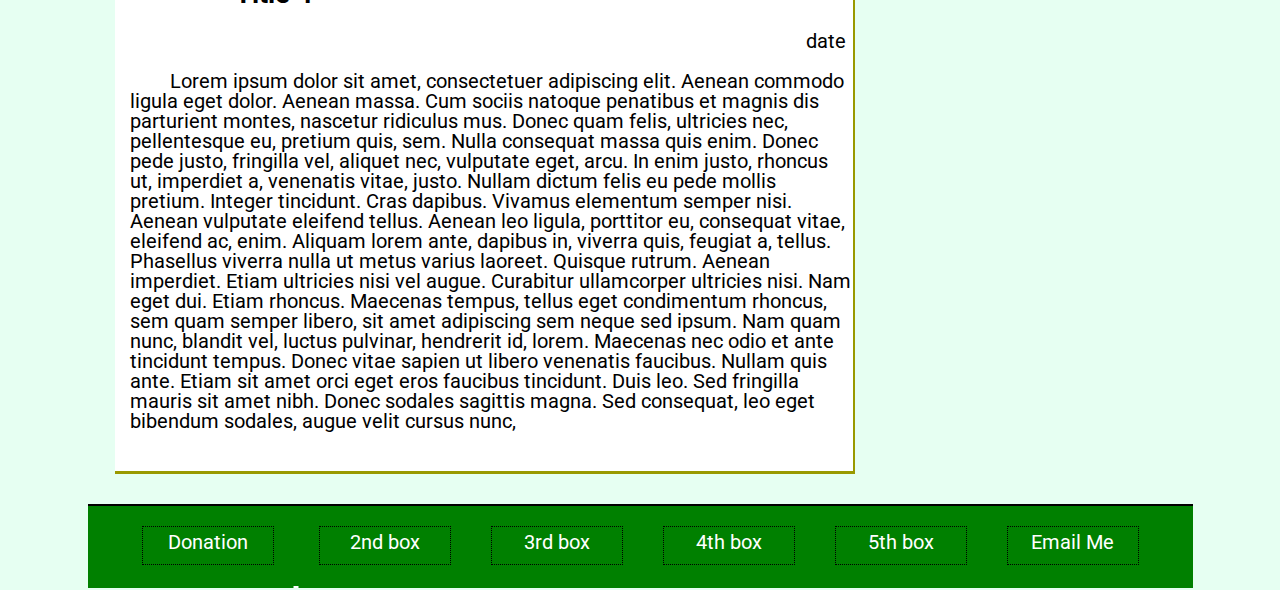
==== commit 115ef891: "css stylesheet fixed" ====
--- a/index.html
+++ b/index.html
@@ -4,7 +4,7 @@
 <head>
 	<title> Daiwan Blog	 </title>
 	<meta charset="UTF-8">
-	<link rel="stylesheet" type="text/css" href="asset/css/AbtMeStylesheet.css">
+	<link rel="stylesheet" type="text/css" href="asset/css/BlogStylesheet.css">
 	<link href="https://fonts.googleapis.com/css?family=Roboto" rel="stylesheet">
 </head>
 
--- a/asset/css/BlogStylesheet.css
+++ b/asset/css/BlogStylesheet.css
@@ -0,0 +1,155 @@
+body{
+	font-family: "華康兒風體W4", Roboto, sans-serif;
+	font-size: 20px;
+	line-height: 22px;
+	background-color: #e6fff2;
+	background-image: url(https://i.ytimg.com/vi/I1U6-Qogf14/maxresdefault.jpg);
+	background-repeat: no-repeat;
+	background-position: top;
+	background-attachment: fixed;
+	background-size: auto 100%;
+	line-height: 20px;
+	margin-top: 0px;
+	margin-bottom: 0px;
+}
+a{
+	color: #FFFFFF;
+}	#full_container{
+	display: block;
+	margin: auto;
+	width: 85%;
+	min-width: 1105px;
+	//min-width: 600px;
+	max-width: 1200px;
+}
+#banner{
+	background-image: url(https://static-cdn.jtvnw.net/jtv_user_pictures/a58e0311436999ff-profile_banner-480.png);
+	background-position: center;
+	background-size:1250px;
+	width:100%;
+	height:350px;
+	border: 2px solid black;
+	color: white;
+}
+#subline{
+	float: right;
+}
+nav{
+	position: -webkit-sticky;
+	position: sticky;
+	padding-top: 10px;
+	padding-bottom: 10px;
+	display: inline-table;
+	font-size: 25px;
+	top: 0px;
+	width:100%;
+	border: 2px solid black;
+	background-color: green;
+	color: white;
+	text-align: center;
+}
+#main{
+	display: table;
+	margin: auto;
+	margin-top: 20px;
+	width:100%;
+	height: auto;
+}
+section{
+	margin-top: 0px;
+	margin-bottom: 30px;
+	border-right: 2px solid #999900;
+	border-bottom: 3px solid #999900;
+	background-color: #FFFFFF;
+}
+#article{
+	float: left;
+	width: 740px;
+}
+#main{
+	width: 95%;
+}
+.post_title{
+	margin-top: 5px;
+	margin-bottom: 10px;
+	padding-top: 15px;
+	padding-left: 120px;
+	font-size: 27px;
+	height: 57px;
+	background-image: url(http://l.yimg.com/f/i/tw/wretch/sblog43/articletext_title.gif);
+	background-repeat: no-repeat;
+}
+.post_date{
+	text-align: right;
+	margin-top: -20px;
+	margin-bottom: 0px;
+	margin-right: 7px;
+}
+.post_content{
+	text-indent: 40px;
+	margin-top: 20px;
+	margin-left: 15px;
+	margin-bottom: 40px;
+}
+#side_panel{
+	float: right;
+	width: 27%;
+	height:600px;
+	text-align: center;
+	//border: 2px dotted blue;
+}
+.side_panel_title{
+	border:2px solid green;
+	background-color: white;
+	padding-top: 7px;
+	margin-top: 4px;
+	margin-bottom: 25px;
+	height: 30px;
+	text-align: center;
+}
+.side_panel_content{
+	margin-bottom: 35px;
+	padding-top: 17px;
+	padding-bottom: 17px;
+	background-color: white;
+}
+#quicklink_article{
+	font-size: 20px;
+}
+#Prof_pic{
+	border-radius: 50%;
+	border: 2px solid green;
+}
+#Prof_pic:hover{
+	transform: rotate(12deg); 
+}
+#About_details{
+	margin: auto;
+	width: 60%;
+}
+footer{
+	background-color: green;
+	display: table;
+	width: 100%;
+	text-align:center;
+	height: 50px;
+	padding-bottom: 0px;
+	margin-bottom: -10px;
+	border-top: 2px solid black;
+	color: #FFFFFF;
+}
+.footer_block{
+	display: inline-block;
+	//float: right;
+	text-align: center;
+	margin: 20px;
+	padding: 5px;
+	width: 120px;
+	height: 27px;
+	border: 1px dotted black;
+	overflow: hidden;
+}
+.footer_block:hover{
+	background-color: #66FF66;
+	font-size: 19px;
+}